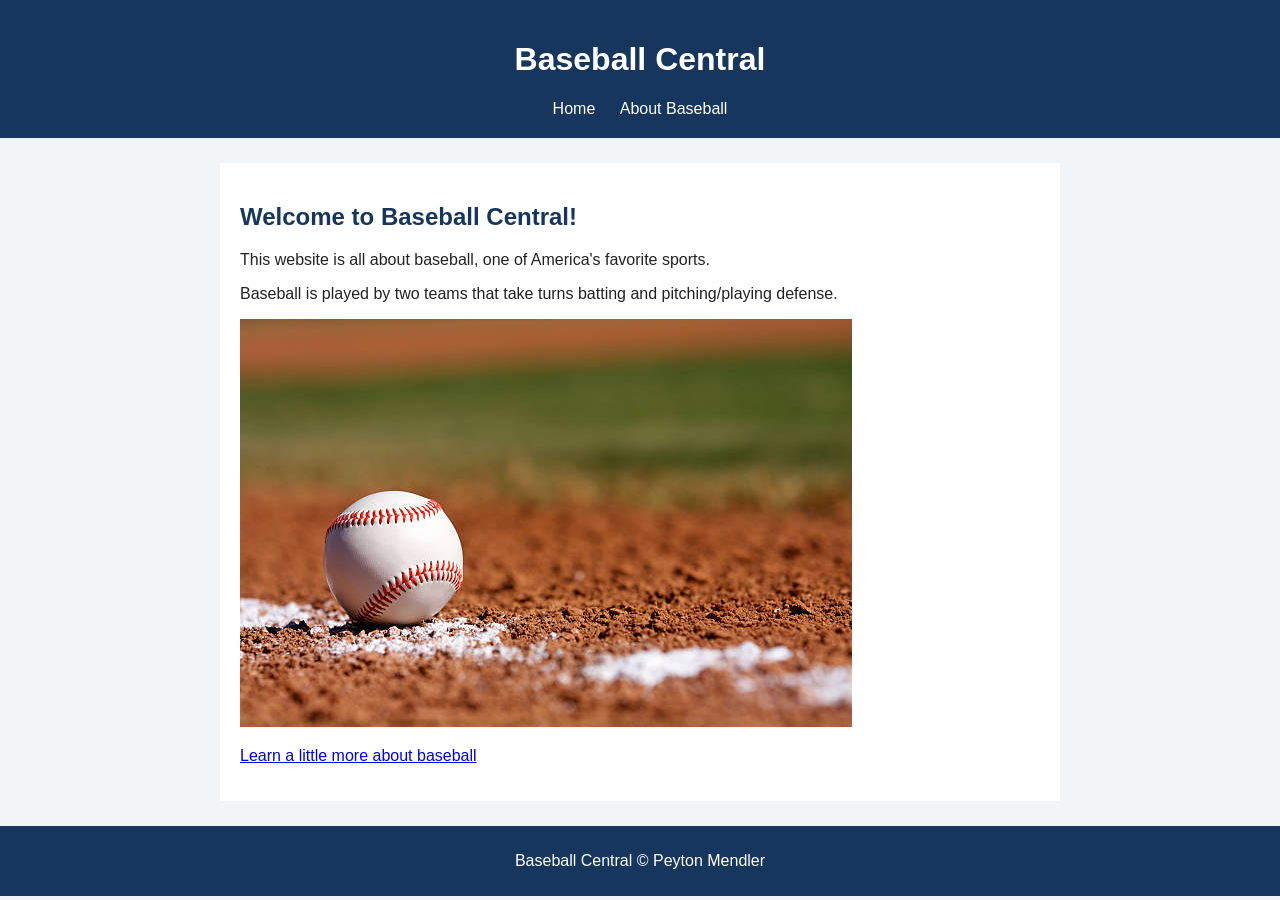
==== index.html @ b47111e2 "Add files via upload" ====
<!DOCTYPE html>
<html lang="en">
<head>
    <meta charset="UTF-8">
    <meta name="viewport" content="width=device-width, initial-scale=1.0">
    <title>Baseball Central</title>
    <link rel="stylesheet" href="style.css">
</head>
<body>
    <header>
        <h1>Baseball Central</h1>
        <nav>
            <a href="index.html">Home</a>
            <a href="baseball.html">About Baseball</a>
        </nav>
    </header>

    <main>
        <h2>Welcome to Baseball Central!</h2>
        <p>This website is all about baseball, one of America's favorite sports.</p>
        <p>Baseball is played by two teams that take turns batting and pitching/playing defense.</p>
        <img src="BallOnField.jpg" alt="Baseball on a field">
        <p><a href="baseball.html">Learn a little more about baseball</a></p>
    </main>

    <footer>
    <p>Baseball Central &copy; Peyton Mendler</p>
</footer>
</body>
</html>
---- style.css ----
body {
    font-family: Arial, sans-serif;
    background-color: #f2f5f8;
    color: #222;
    margin: 0;
}

header {
    background-color: #17365d;
    color: white;
    text-align: center;
    padding: 20px;
}

nav a {
    color: white;
    margin: 0 10px;
    text-decoration: none;
}

nav a:hover {
    text-decoration: underline;
}

main {
    max-width: 800px;
    margin: 25px auto;
    padding: 20px;
    background-color: white;
}

h2 {
    color: #17365d;
}

img {
    max-width: 100%;
    height: auto;
}

footer {
    background-color: #17365d;
    color: white;
    text-align: center;
    padding: 10px;
}
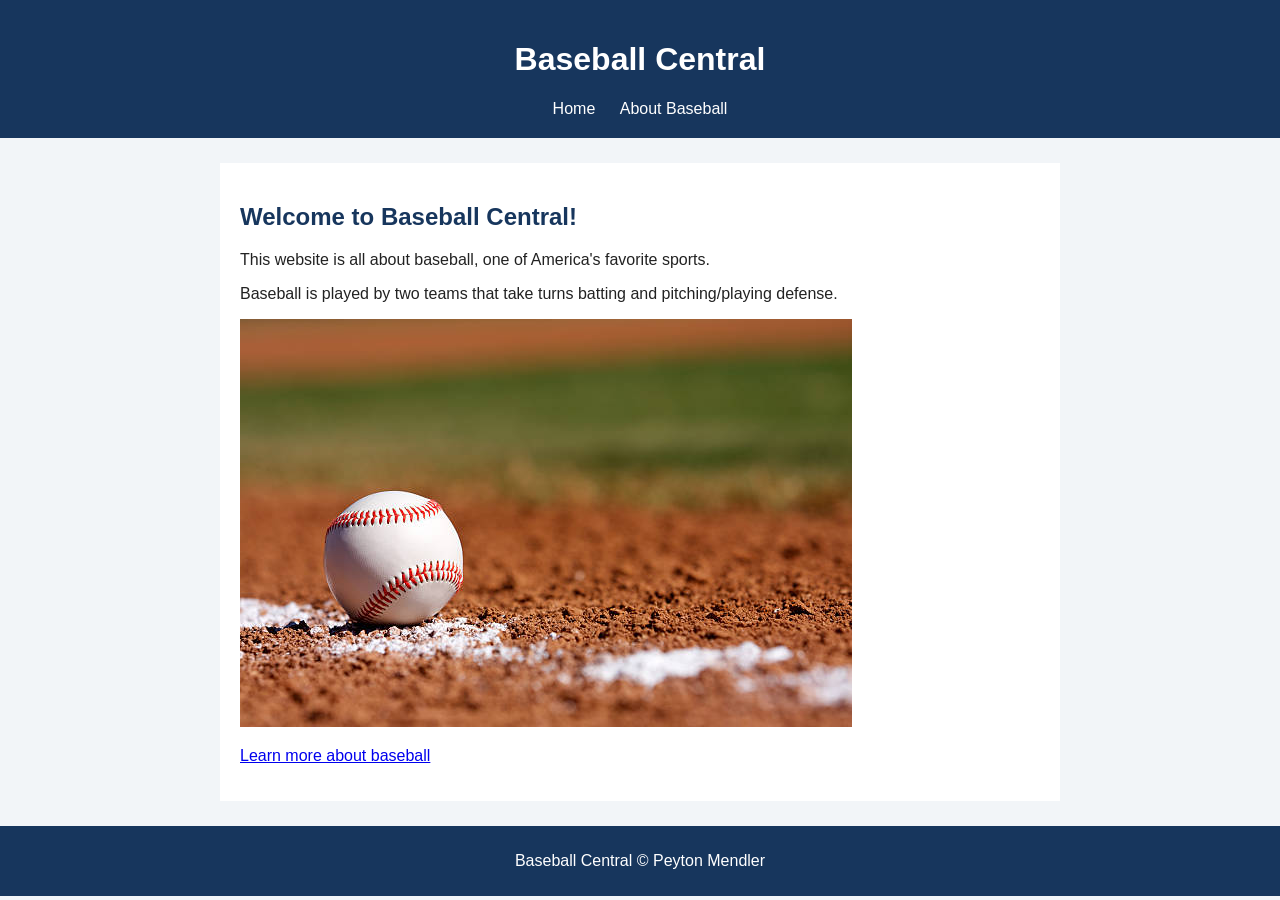
==== commit a1358490: "Update index.html" ====
--- a/index.html
+++ b/index.html
@@ -20,7 +20,7 @@
         <p>This website is all about baseball, one of America's favorite sports.</p>
         <p>Baseball is played by two teams that take turns batting and pitching/playing defense.</p>
         <img src="BallOnField.jpg" alt="Baseball on a field">
-        <p><a href="baseball.html">Learn a little more about baseball</a></p>
+        <p><a href="baseball.html">Learn more about baseball</a></p>
     </main>
 
     <footer>
